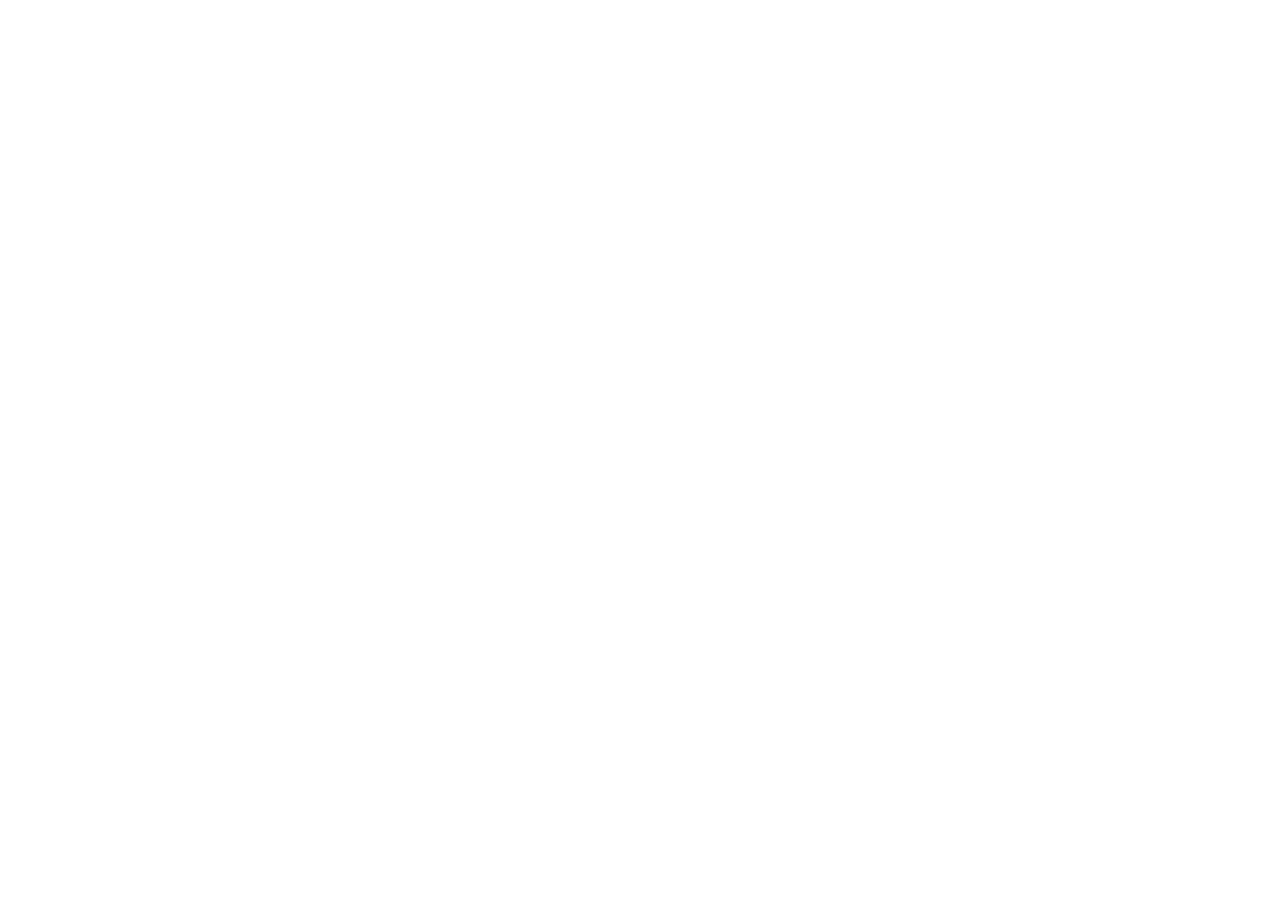
==== index.html @ f0ec99d7 "MAJ" ====
<!DOCTYPE html>
<html>
<head>
  <title> Titre </title>
  <!-- Latest compiled and minified CSS -->
  <link rel="stylesheet" href="https://maxcdn.bootstrapcdn.com/bootstrap/3.3.7/css/bootstrap.min.css" integrity="sha384-BVYiiSIFeK1dGmJRAkycuHAHRg32OmUcww7on3RYdg4Va+PmSTsz/K68vbdEjh4u" crossorigin="anonymous">

  <!-- Optional theme -->
  <link rel="stylesheet" href="https://maxcdn.bootstrapcdn.com/bootstrap/3.3.7/css/bootstrap-theme.min.css" integrity="sha384-rHyoN1iRsVXV4nD0JutlnGaslCJuC7uwjduW9SVrLvRYooPp2bWYgmgJQIXwl/Sp" crossorigin="anonymous">

  <!-- Latest compiled and minified JavaScript -->
  <script src="https://maxcdn.bootstrapcdn.com/bootstrap/3.3.7/js/bootstrap.min.js" integrity="sha384-Tc5IQib027qvyjSMfHjOMaLkfuWVxZxUPnCJA7l2mCWNIpG9mGCD8wGNIcPD7Txa" crossorigin="anonymous"></script>
</head>

<body>
  <script src="https://ajax.googleapis.com/ajax/libs/jquery/3.1.1/jquery.min.js"></script>
  <script src="../js/custom.js"></script>
</body>
<html>
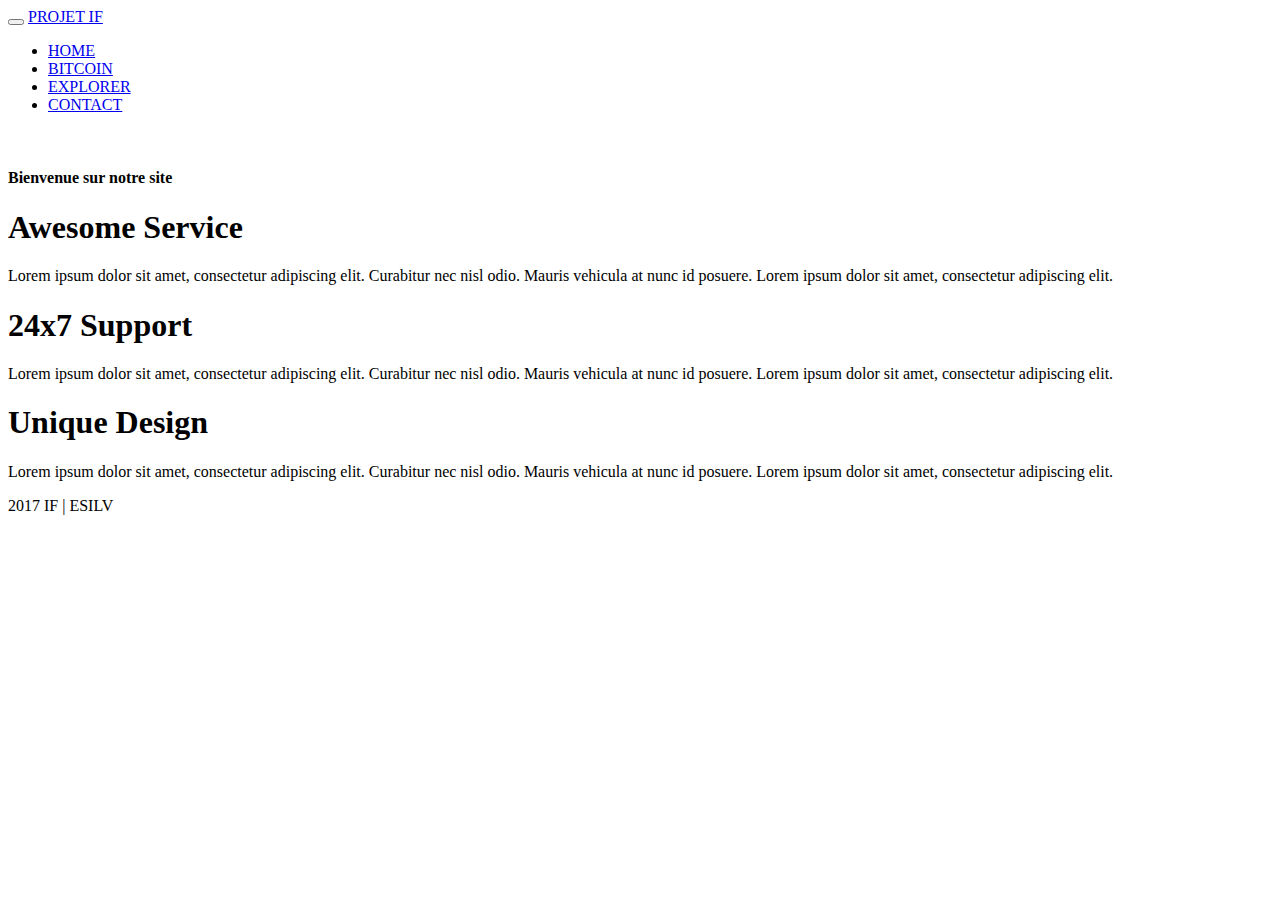
==== commit dcd16ee4: "Add files via upload" ====
--- a/index.html
+++ b/index.html
@@ -1,19 +1,138 @@
-<!DOCTYPE html>
-<html>
-<head>
-  <title> Titre </title>
-  <!-- Latest compiled and minified CSS -->
-  <link rel="stylesheet" href="https://maxcdn.bootstrapcdn.com/bootstrap/3.3.7/css/bootstrap.min.css" integrity="sha384-BVYiiSIFeK1dGmJRAkycuHAHRg32OmUcww7on3RYdg4Va+PmSTsz/K68vbdEjh4u" crossorigin="anonymous">
-
-  <!-- Optional theme -->
-  <link rel="stylesheet" href="https://maxcdn.bootstrapcdn.com/bootstrap/3.3.7/css/bootstrap-theme.min.css" integrity="sha384-rHyoN1iRsVXV4nD0JutlnGaslCJuC7uwjduW9SVrLvRYooPp2bWYgmgJQIXwl/Sp" crossorigin="anonymous">
-
-  <!-- Latest compiled and minified JavaScript -->
-  <script src="https://maxcdn.bootstrapcdn.com/bootstrap/3.3.7/js/bootstrap.min.js" integrity="sha384-Tc5IQib027qvyjSMfHjOMaLkfuWVxZxUPnCJA7l2mCWNIpG9mGCD8wGNIcPD7Txa" crossorigin="anonymous"></script>
-</head>
-
-<body>
-  <script src="https://ajax.googleapis.com/ajax/libs/jquery/3.1.1/jquery.min.js"></script>
-  <script src="../js/custom.js"></script>
-</body>
-<html>
+﻿<!DOCTYPE html>
+<!--[if lt IE 7 ]><html class="ie ie6" lang="en"> <![endif]-->
+<!--[if IE 7 ]><html class="ie ie7" lang="en"> <![endif]-->
+<!--[if IE 8 ]><html class="ie ie8" lang="en"> <![endif]-->
+<!--[if (gte IE 9)|!(IE)]><!-->
+<html lang="en">
+<!--<![endif]-->
+<head>
+    <meta charset="utf-8">
+    <meta name="viewport" content="width=device-width, initial-scale=1, maximum-scale=1">
+    <meta name="description" content="">
+    <meta name="author" content="">
+    <!--[if IE]>
+        <meta http-equiv="X-UA-Compatible" content="IE=edge,chrome=1">
+        <![endif]-->
+    <title>PROJET IF </title>
+    <!--REQUIRED STYLE SHEETS-->
+    <!-- BOOTSTRAP CORE STYLE CSS -->
+    <link href="css/bootstrap.css" rel="stylesheet" />
+    <!-- FONTAWESOME STYLE CSS -->
+    <link href="css/font-awesome.min.css" rel="stylesheet" />
+       <!-- CUSTOM STYLE CSS -->
+    <link href="css/style.css" rel="stylesheet" />
+    <!-- GOOGLE FONT -->
+    <link href='http://fonts.googleapis.com/css?family=Open+Sans' rel='stylesheet' type='text/css'>
+    <!-- HTML5 shim and Respond.js IE8 support of HTML5 elements and media queries -->
+    <!--[if lt IE 9]>
+      <script src="https://oss.maxcdn.com/libs/html5shiv/3.7.0/html5shiv.js"></script>
+      <script src="https://oss.maxcdn.com/libs/respond.js/1.3.0/respond.min.js"></script>
+    <![endif]--></head>
+<body>
+     <!-- NAV SECTION -->
+         <div class="navbar navbar-inverse navbar-fixed-top">
+
+        <div class="container">
+            <div class="navbar-header">
+                <button type="button" class="navbar-toggle" data-toggle="collapse" data-target=".navbar-collapse">
+                    <span class="icon-bar"></span>
+                    <span class="icon-bar"></span>
+                    <span class="icon-bar"></span>
+                </button>
+                <a class="navbar-brand" href="#">PROJET IF</a>
+            </div>
+            <div class="navbar-collapse collapse">
+                <ul class="nav navbar-nav navbar-right">
+                    <li><a href="#home-sec">HOME</a></li>
+                    <li><a href="Bitcoin/index.html">BITCOIN</a></li>
+                     <li><a href="Bitcoin/:Explorer/index.html">EXPLORER</a></li>
+                    <li><a href="#contact">CONTACT</a></li>
+                </ul>
+            </div>
+
+        </div>
+    </div>
+     <!--END NAV SECTION -->
+
+    <!--HOME SECTION-->
+
+    <div id="home-sec">
+    <div class="container"  >
+        <div class="row text-center">
+            <div  class="col-md-12" >
+         <div id="carousel-example" class="carousel slide" data-ride="carousel">
+
+                    <div class="carousel-inner">
+                        <div class="item active">
+
+                            <img src="img/1.jpg" alt="" />
+                            <div class="carousel-caption" >
+                                <h4 class="back-light">Bienvenue sur notre site </h4>
+                            </div>
+                        </div>
+                    </div>
+                </div>
+
+            </div>
+        </div>
+    </div>
+         </div>
+
+
+    <section  >
+        <div class="container">
+
+
+         <div class="row text-center">
+             <div class="col-md-4 col-sm-4  icon-big" >
+                 <i class="fa fa-fax fa-4x"></i>
+                  <h1>Awesome Service </h1>
+                      <p>
+                                Lorem ipsum dolor sit amet, consectetur adipiscing elit.
+                         Curabitur nec nisl odio. Mauris vehicula at nunc id posuere.
+                                Lorem ipsum dolor sit amet, consectetur adipiscing elit.
+                            </p>
+             </div>
+             <div class="col-md-4 col-sm-4  icon-big" >
+                 <i class="fa fa-tree fa-4x"></i>
+                 <h1>24x7 Support </h1>
+                      <p>
+                                Lorem ipsum dolor sit amet, consectetur adipiscing elit.
+                         Curabitur nec nisl odio. Mauris vehicula at nunc id posuere.
+                                Lorem ipsum dolor sit amet, consectetur adipiscing elit.
+                            </p>
+             </div>
+             <div class="col-md-4 col-sm-4  icon-big" >
+                 <i class="fa fa-lock fa-4x"></i>
+                 <h1>Unique Design </h1>
+                      <p>
+                                Lorem ipsum dolor sit amet, consectetur adipiscing elit.
+                         Curabitur nec nisl odio. Mauris vehicula at nunc id posuere.
+                                Lorem ipsum dolor sit amet, consectetur adipiscing elit.
+                            </p>
+             </div>
+         </div>
+
+
+        </div>
+    </section>
+
+     <!--END HOME SECTION-->
+
+    <!--FOOTER SECTION -->
+    <div id="footer">
+        2017 IF | ESILV
+
+    </div>
+    <!-- END FOOTER SECTION -->
+
+    <!-- JAVASCRIPT FILES PLACED AT THE BOTTOM TO REDUCE THE LOADING TIME  -->
+    <!-- CORE JQUERY  -->
+    <script src="plugins/jquery-1.10.2.js"></script>
+    <!-- BOOTSTRAP CORE SCRIPT   -->
+    <script src="plugins/bootstrap.min.js"></script>
+    <!-- CUSTOM SCRIPTS -->
+    <script src="js/custom.js"></script>
+    <script src="https://ajax.googleapis.com/ajax/libs/jquery/3.1.1/jquery.min.js"></script>
+    </body>
+</html>
